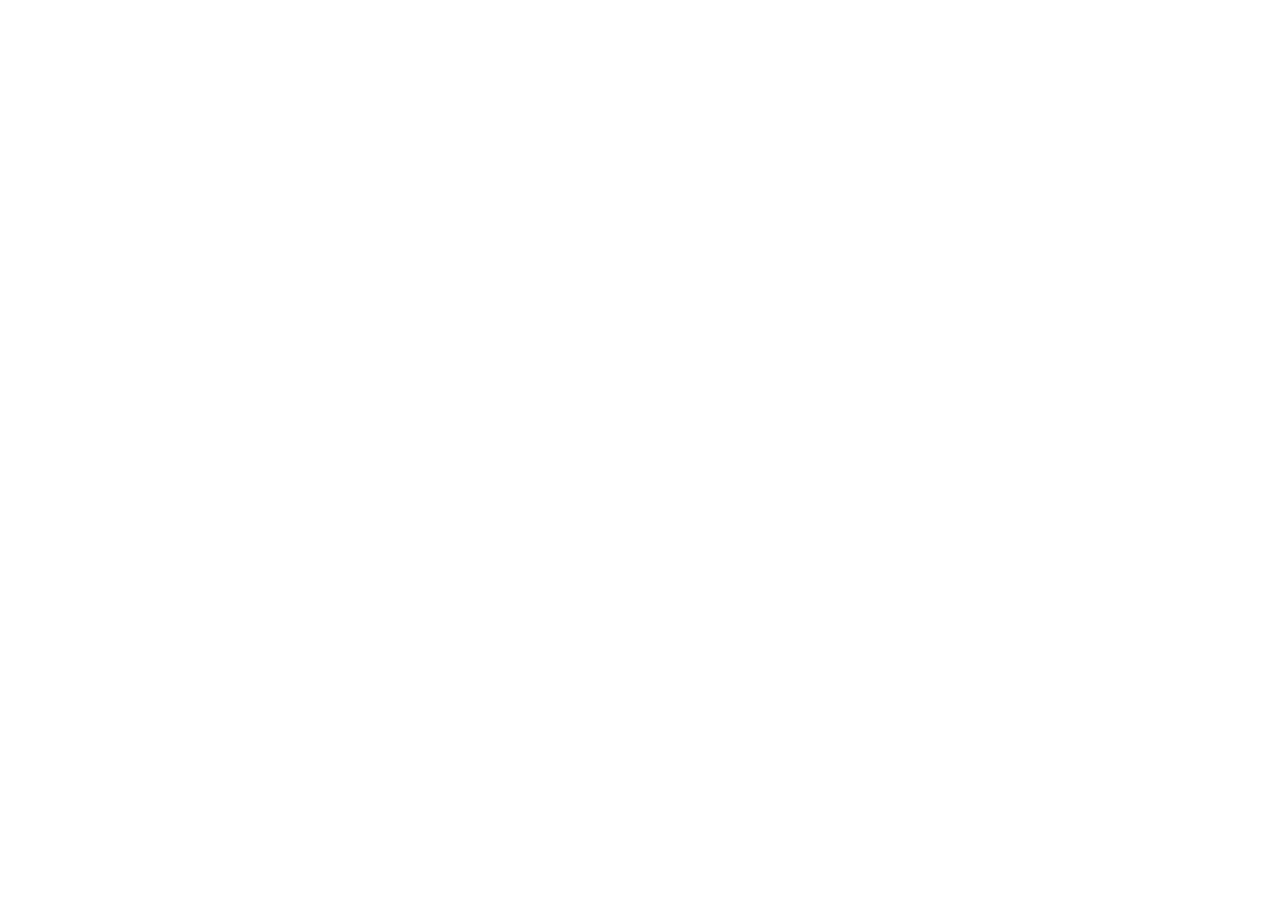
==== kota.html @ db72b10c "from kota branch" ====
<!DOCTYPE html>
<html lang="en">
<head>
    <meta charset="UTF-8">
    <meta name="viewport" content="width=device-width, initial-scale=1.0">
    <title>KHOTHA</title>
</head>
<body>
    
</body>
</html>
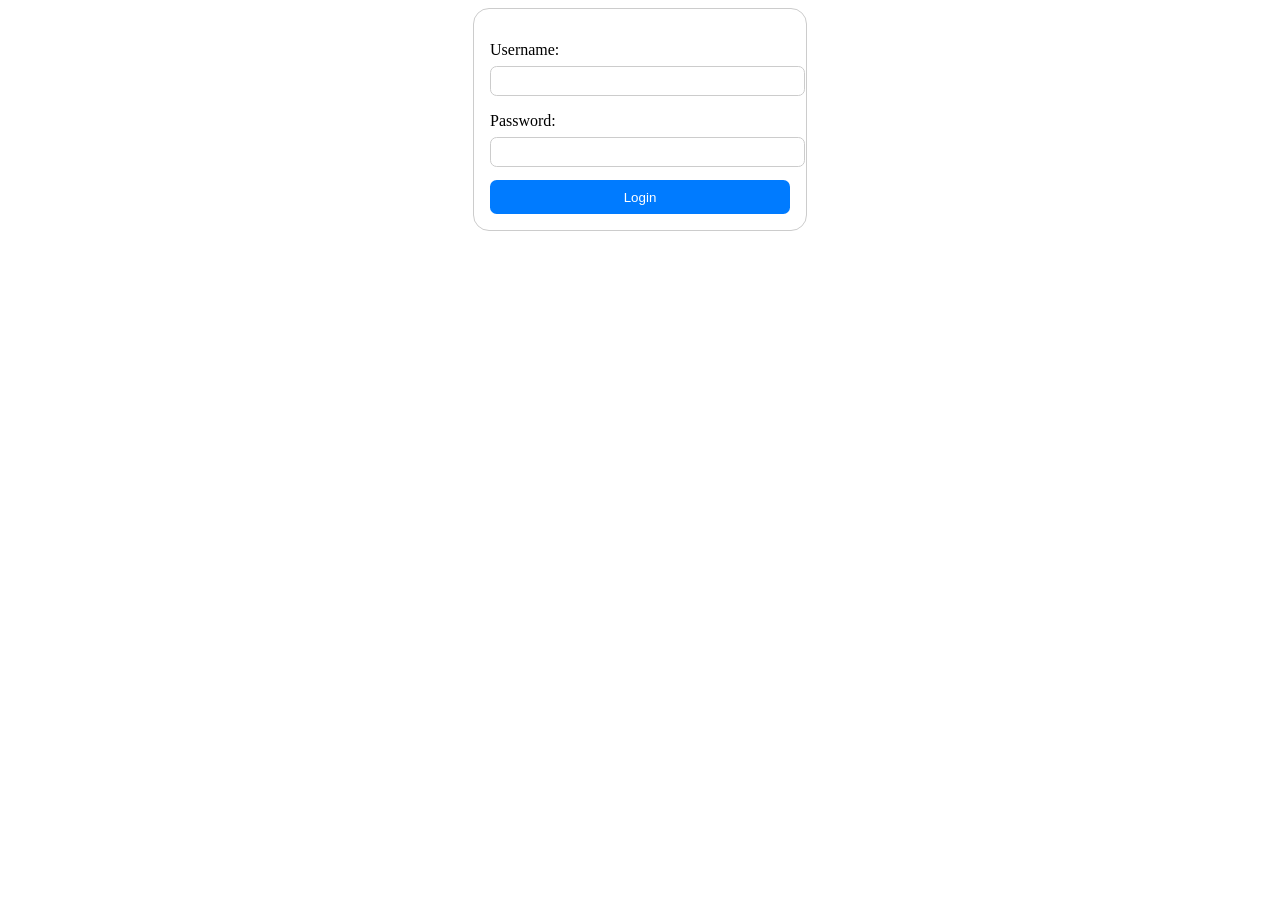
==== commit 16b909cf: "login form" ====
--- a/kota.html
+++ b/kota.html
@@ -3,9 +3,18 @@
 <head>
     <meta charset="UTF-8">
     <meta name="viewport" content="width=device-width, initial-scale=1.0">
-    <title>KHOTHA</title>
+    <title>Document Title</title>
+    <link rel="stylesheet" href="index.css">
 </head>
 <body>
-    
+    <form action="/login" method="post">
+        <label for="username">Username:</label>
+        <input type="text" id="username" name="username" required>
+        <br>
+        <label for="password">Password:</label>
+        <input type="password" id="password" name="password" required>
+        <br>
+        <button type="submit">Login</button>
+    </form>
 </body>
 </html>
--- a/index.css
+++ b/index.css
@@ -0,0 +1,35 @@
+form {
+    max-width: 300px;
+    margin: 0 auto;
+    padding: 1em;
+    border: 1px solid #ccc;
+    border-radius: 1em;
+}
+
+label {
+    margin-top: 1em;
+    display: block;
+}
+
+input {
+    width: 100%;
+    padding: 0.5em;
+    margin-top: 0.5em;
+    border: 1px solid #ccc;
+    border-radius: 0.5em;
+}
+
+button {
+    margin-top: 1em;
+    padding: 0.7em;
+    width: 100%;
+    background-color: #007BFF;
+    color: white;
+    border: none;
+    border-radius: 0.5em;
+    cursor: pointer;
+}
+
+button:hover {
+    background-color: #0056b3;
+}
